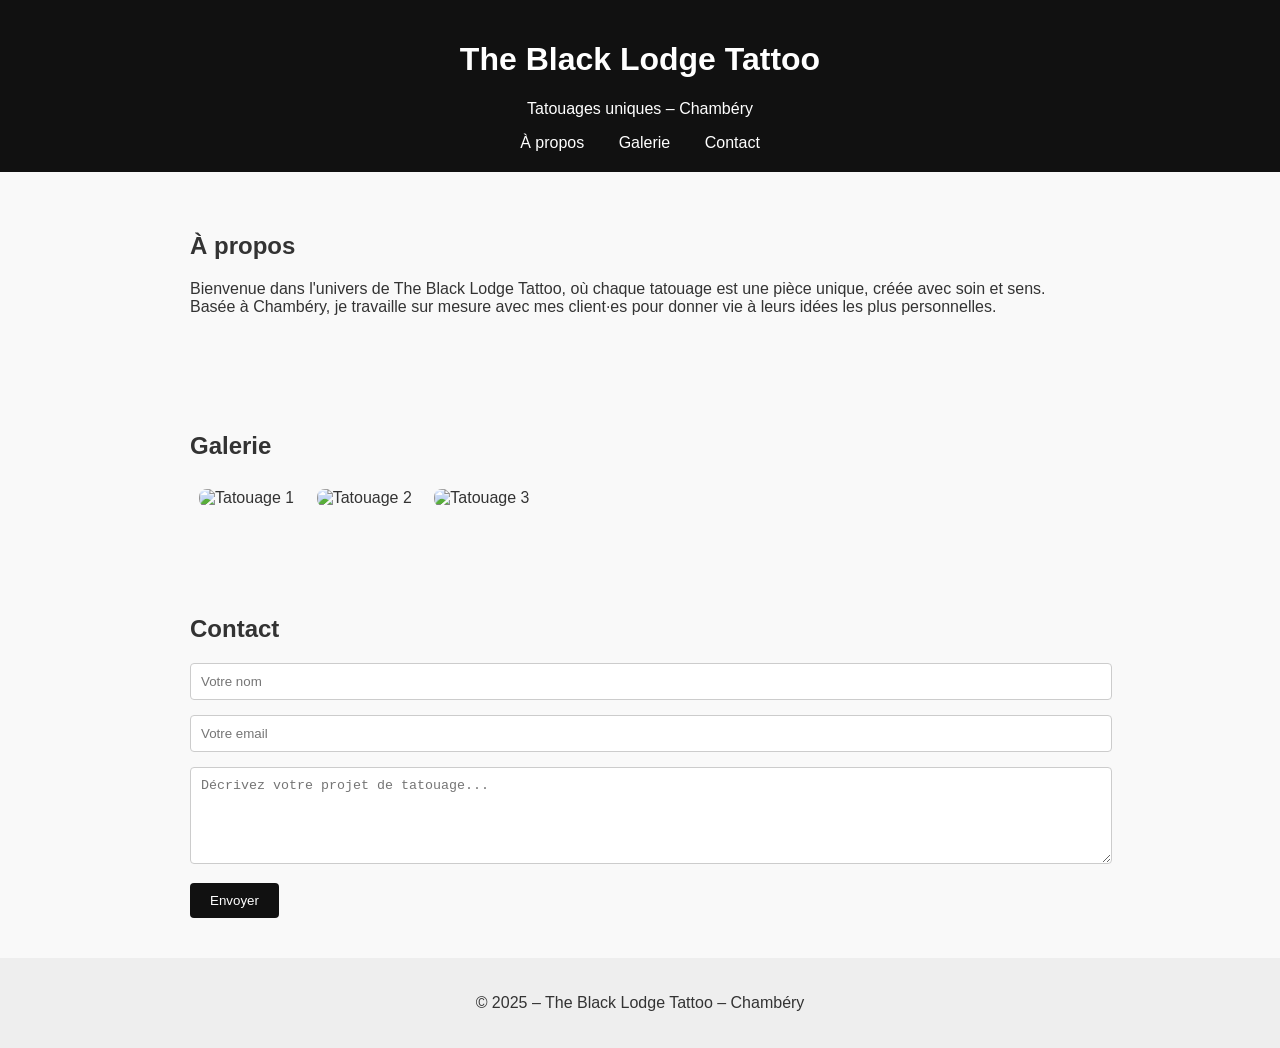
==== the_black_lodge_tattoo_index.html @ 23140dbd "Add files via upload" ====
<!DOCTYPE html>
<html lang="fr">
<head>
  <meta charset="UTF-8">
  <title>The Black Lodge Tattoo – Chambéry</title>
  <style>
    body {
      margin: 0;
      font-family: sans-serif;
      background: #f9f9f9;
      color: #333;
    }
    header {
      background: #111;
      color: white;
      padding: 20px;
      text-align: center;
    }
    nav a {
      color: white;
      margin: 0 15px;
      text-decoration: none;
    }
    section {
      padding: 40px;
      max-width: 900px;
      margin: auto;
    }
    .gallery img {
      width: 30%;
      margin: 1%;
      border-radius: 8px;
    }
    form input, form textarea {
      width: 100%;
      margin-bottom: 15px;
      padding: 10px;
      border: 1px solid #ccc;
      border-radius: 4px;
    }
    form button {
      padding: 10px 20px;
      background: #111;
      color: white;
      border: none;
      border-radius: 4px;
      cursor: pointer;
    }
    footer {
      text-align: center;
      padding: 20px;
      background: #eee;
    }
  </style>
</head>
<body>

<header>
  <h1>The Black Lodge Tattoo</h1>
  <p>Tatouages uniques – Chambéry</p>
  <nav>
    <a href="#apropos">À propos</a>
    <a href="#galerie">Galerie</a>
    <a href="#contact">Contact</a>
  </nav>
</header>

<section id="apropos">
  <h2>À propos</h2>
  <p>Bienvenue dans l'univers de The Black Lodge Tattoo, où chaque tatouage est une pièce unique, créée avec soin et sens. Basée à Chambéry, je travaille sur mesure avec mes client·es pour donner vie à leurs idées les plus personnelles.</p>
</section>

<section id="galerie">
  <h2>Galerie</h2>
  <div class="gallery">
    <img src="https://via.placeholder.com/300x400" alt="Tatouage 1">
    <img src="https://via.placeholder.com/300x400" alt="Tatouage 2">
    <img src="https://via.placeholder.com/300x400" alt="Tatouage 3">
  </div>
</section>

<section id="contact">
  <h2>Contact</h2>
  <form action="mailto:tonadresse@mail.com" method="POST" enctype="text/plain">
    <input type="text" name="nom" placeholder="Votre nom" required>
    <input type="email" name="email" placeholder="Votre email" required>
    <textarea name="message" rows="5" placeholder="Décrivez votre projet de tatouage..." required></textarea>
    <button type="submit">Envoyer</button>
  </form>
</section>

<footer>
  <p>&copy; 2025 – The Black Lodge Tattoo – Chambéry</p>
</footer>

</body>
</html>
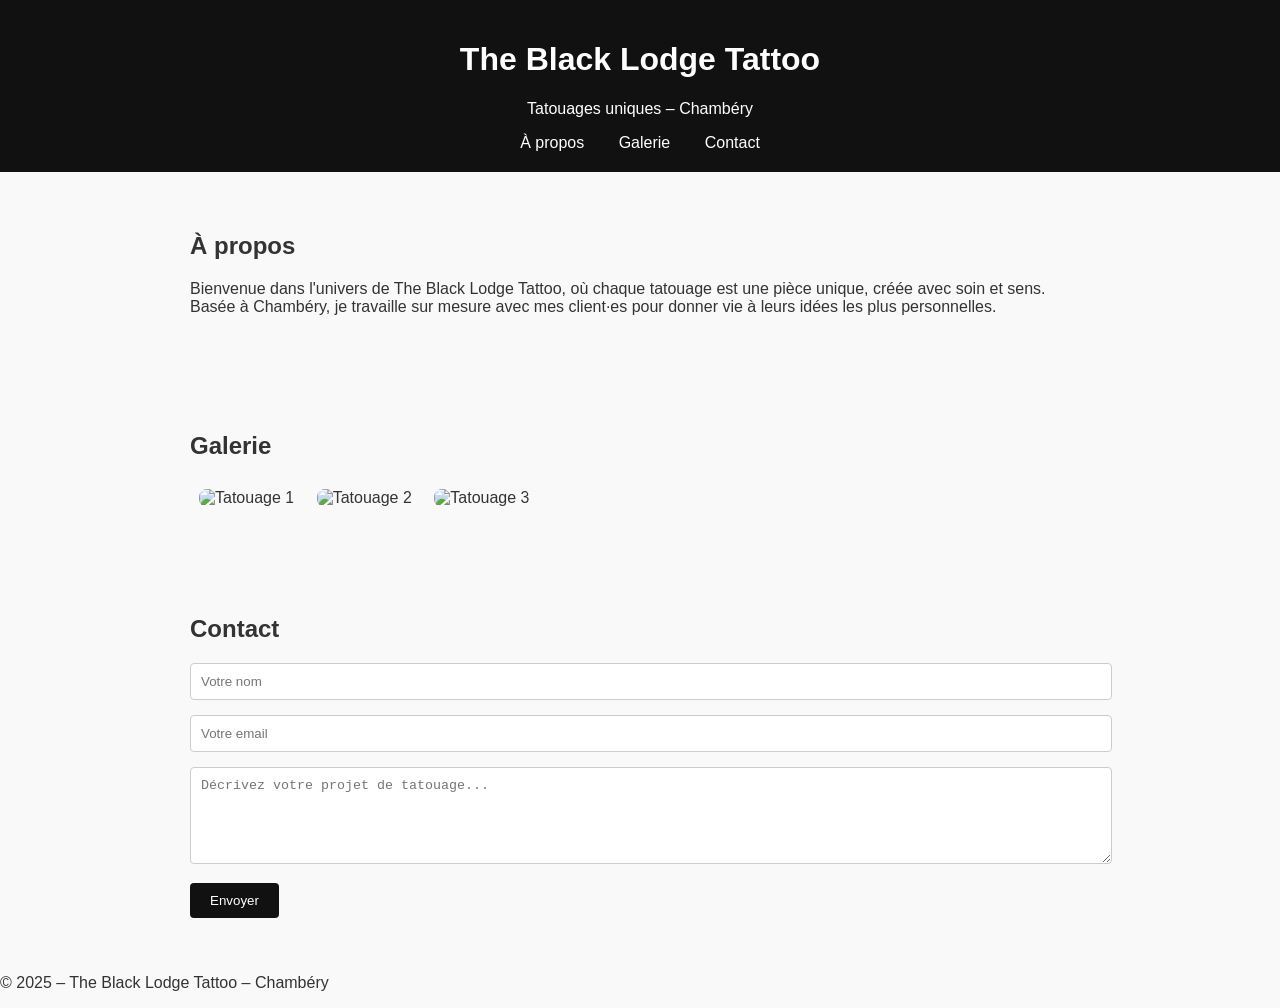
==== commit b62c17ec: "Update the_black_lodge_tattoo_index.html" ====
--- a/the_black_lodge_tattoo_index.html
+++ b/the_black_lodge_tattoo_index.html
@@ -47,10 +47,9 @@
       border-radius: 4px;
       cursor: pointer;
     }
-    footer {
-      text-align: center;
-      padding: 20px;
-      background: #eee;
+    <footer>
+  <p>© 2025 The Black Lodge Tattoo — Tous droits réservés</p>
+</footer>
     }
   </style>
 </head>
